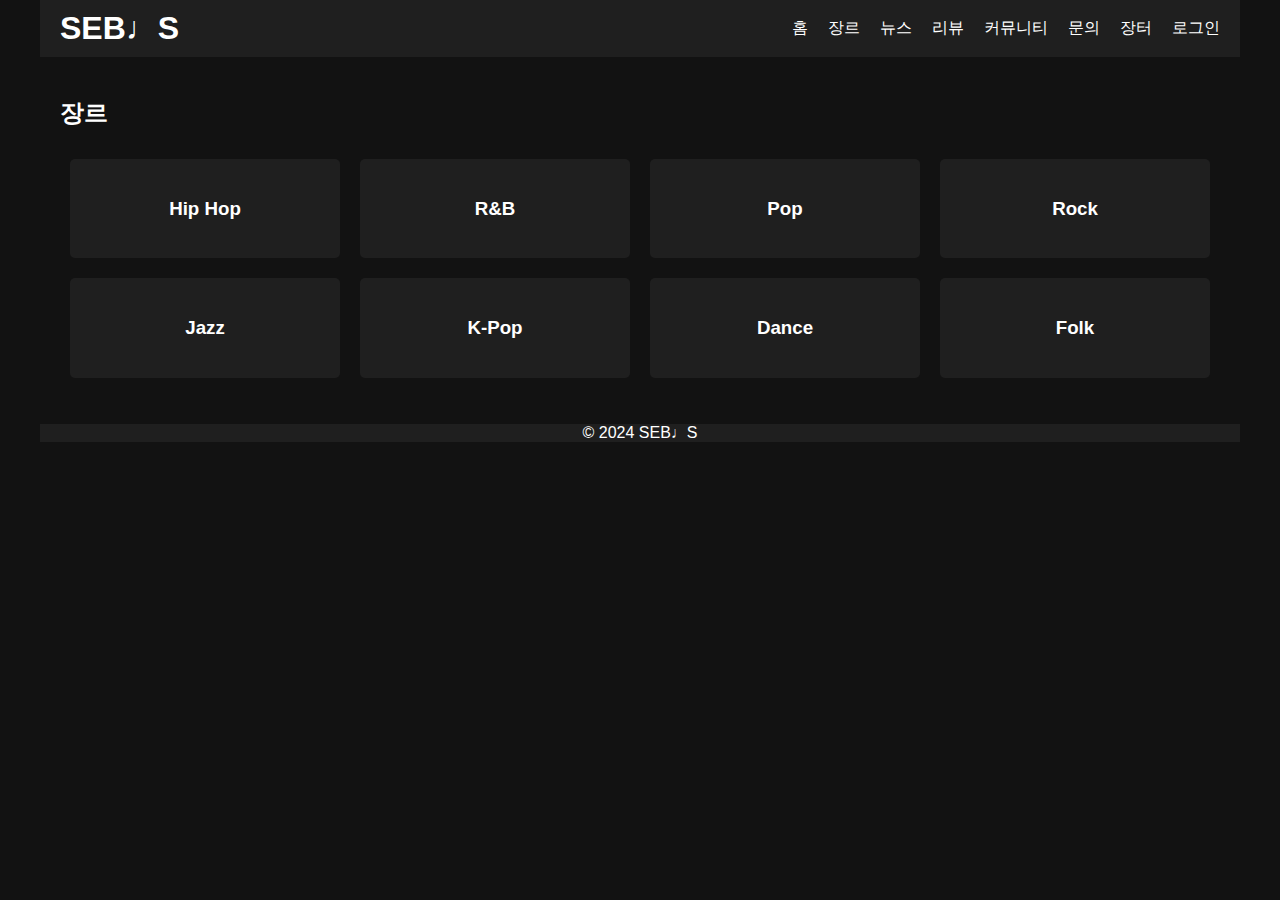
==== genre.html @ e1e9971f "sebs" ====
<!DOCTYPE html>
<html lang="en">
<head>
    <meta charset="UTF-8">
    <meta name="viewport" content="width=device-width, initial-scale=1.0">
    <title>Genres - SEB♩S</title>
    <link rel="stylesheet" href="style.css">
</head>
<style>
    body {
    margin: 0 auto; /* 좌우 여백을 자동으로 조절하여 가운데 정렬합니다. */
    max-width: 1200px; /* 최대 너비를 설정합니다. 필요에 따라 조절하세요. */
    padding: 0 20px; /* 좌우 여백을 추가합니다. */
}


</style>
<body>
    <header>
        <div class="logo">
            <h1>SEB♩S</h1>
        </div>
        <nav>
            <ul>
                <li><a href="index.html">홈</a></li>
                <li><a href="genre.html">장르</a></li>
                <li><a href="#">뉴스</a></li>
                <li><a href="#">리뷰</a></li>
                <li><a href="#">커뮤니티</a></li>
                <li><a href="#">문의</a></li>
                <li><a href="#">장터</a></li>
                <li><a href="login.html">로그인</a></li>
            </ul>
        </nav>
    </header>
    <main>
        <section>
            <h2>장르</h2>
            <div class="genre-list">
                <div class="genre-item">
                    <h3>Hip Hop</h3>
                </div>
                <div class="genre-item">
                    <h3>R&B</h3>
                </div>
                <div class="genre-item">
                    <h3>Pop</h3>
                </div>
                <div class="genre-item">
                    <h3>Rock</h3>
                </div>
                <div class="genre-item">
                    <h3>Jazz</h3>
                </div>
                <div class="genre-item">
                    <h3>K-Pop</h3>
                </div>
                <div class="genre-item">
                    <h3>Dance</h3>
                </div>
                <div class="genre-item">
                    <h3>Folk</h3>
                </div>
            </div>
        </section>
    </main>
    <footer>
        <p>&copy; 2024 SEB♩S</p>
    </footer>
</body>
</html>
---- style.css ----
body {
    background-color: #121212;
    color: #ffffff;
    font-family: Arial, sans-serif;
    margin: 0;
    padding: 0;
}

header {
    background-color: #1f1f1f;
    display: flex;
    justify-content: space-between;
    align-items: center;
    padding: 10px 20px;
}

.logo h1 {
    margin: 0;
}

nav ul {
    list-style-type: none;
    padding: 0;
    margin: 0;
    display: flex;
}

nav ul li {
    margin-left: 20px;
}

nav ul li a {
    color: #ffffff;
    text-decoration: none;
}

nav ul li a:hover {
    text-decoration: underline;
}

main {
    padding: 20px;
}

.hero {
    background-color: #1f1f1f;
    padding: 20px;
    border-radius: 5px;
    text-align: center;
}

.latest-news, .reviews {
    margin-top: 20px;
}

.news-item, .review-item {
    background-color: #1f1f1f;
    padding: 10px;
    margin: 10px 0;
    border-radius: 5px;
}

.genre-list {
    display: flex;
    flex-wrap: wrap;
}

.genre-item {
    background-color: #1f1f1f;
    padding: 20px;
    margin: 10px;
    border-radius: 5px;
    flex: 1 1 calc(25% - 20px);
    box-sizing: border-box;
    text-align: center;
}

footer {
    background-color: #1f1f1f;
    text-align: center;
    padding: 0;
    position: relative;
    width: 1;
    bottom: 0;
}
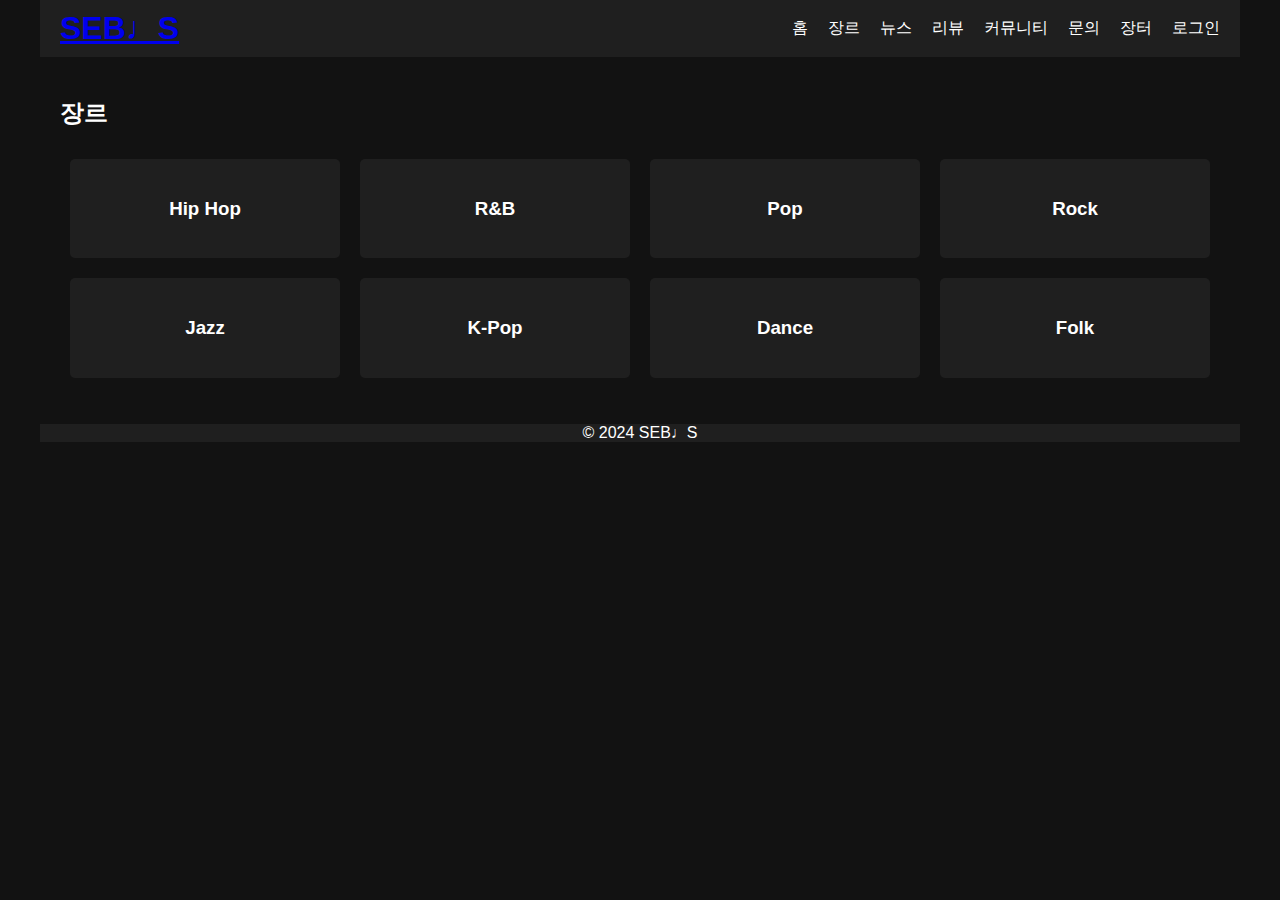
==== commit 6fbbfb31: "genre.html" ====
--- a/genre.html
+++ b/genre.html
@@ -8,9 +8,9 @@
 </head>
 <style>
     body {
-    margin: 0 auto; /* 좌우 여백을 자동으로 조절하여 가운데 정렬합니다. */
-    max-width: 1200px; /* 최대 너비를 설정합니다. 필요에 따라 조절하세요. */
-    padding: 0 20px; /* 좌우 여백을 추가합니다. */
+    margin: 0 auto; 
+    max-width: 1200px;
+    padding: 0 20px; 
 }
 
 
@@ -18,8 +18,9 @@
 <body>
     <header>
         <div class="logo">
-            <h1>SEB♩S</h1>
+            <a href="index.html"><h1>SEB♩S</h1></a>
         </div>
+        
         <nav>
             <ul>
                 <li><a href="index.html">홈</a></li>
